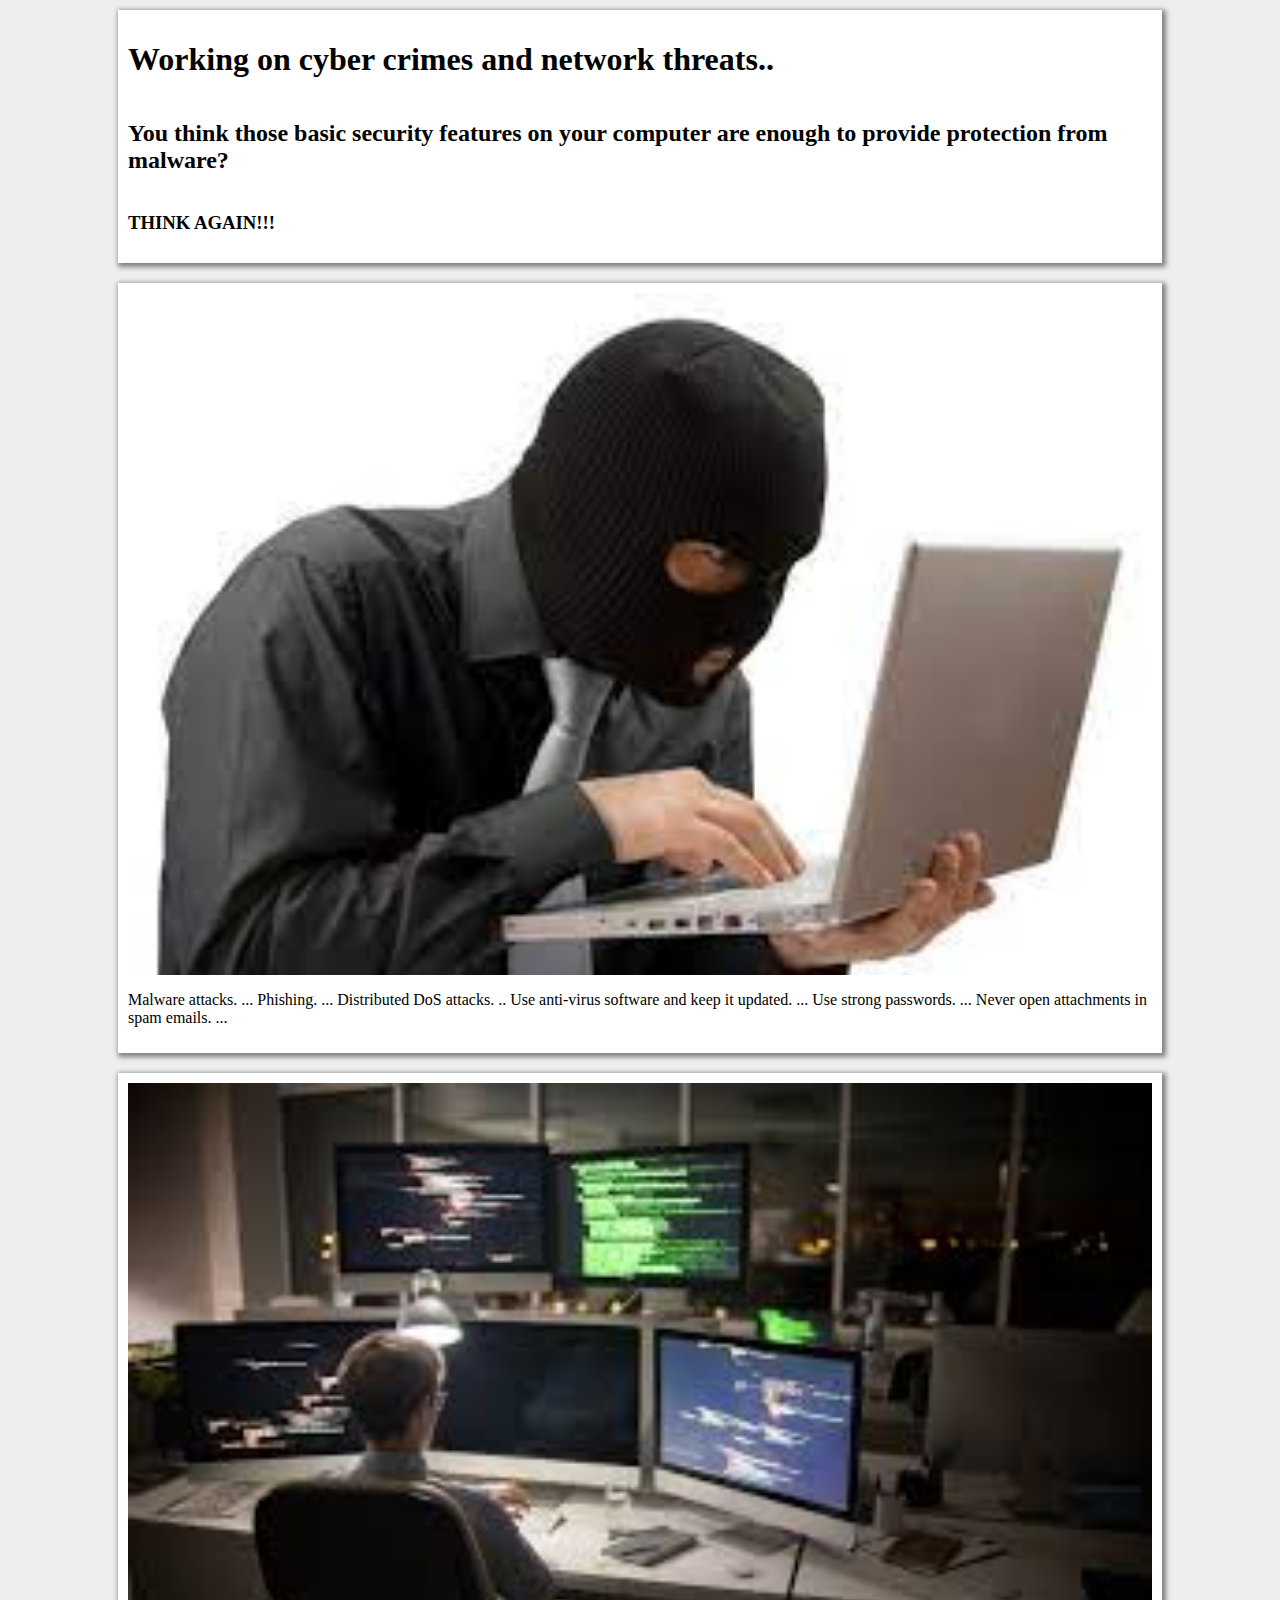
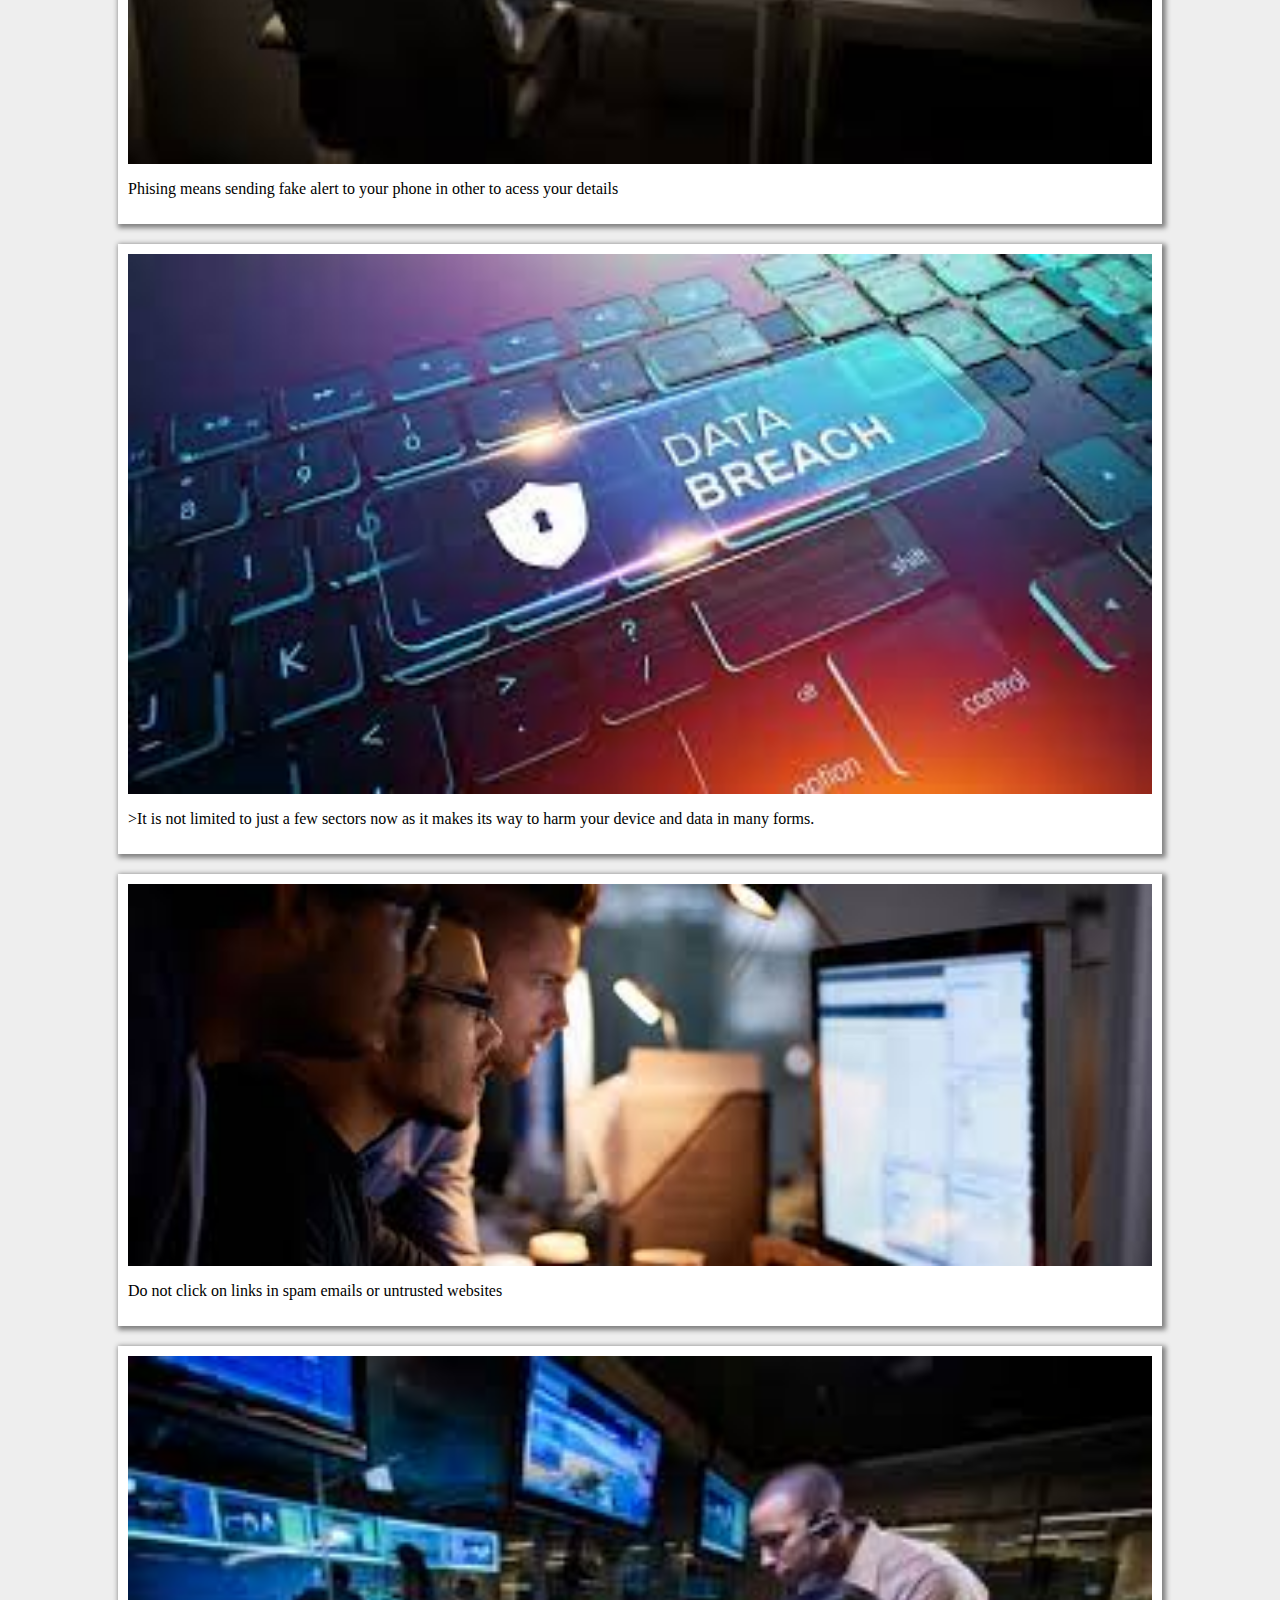
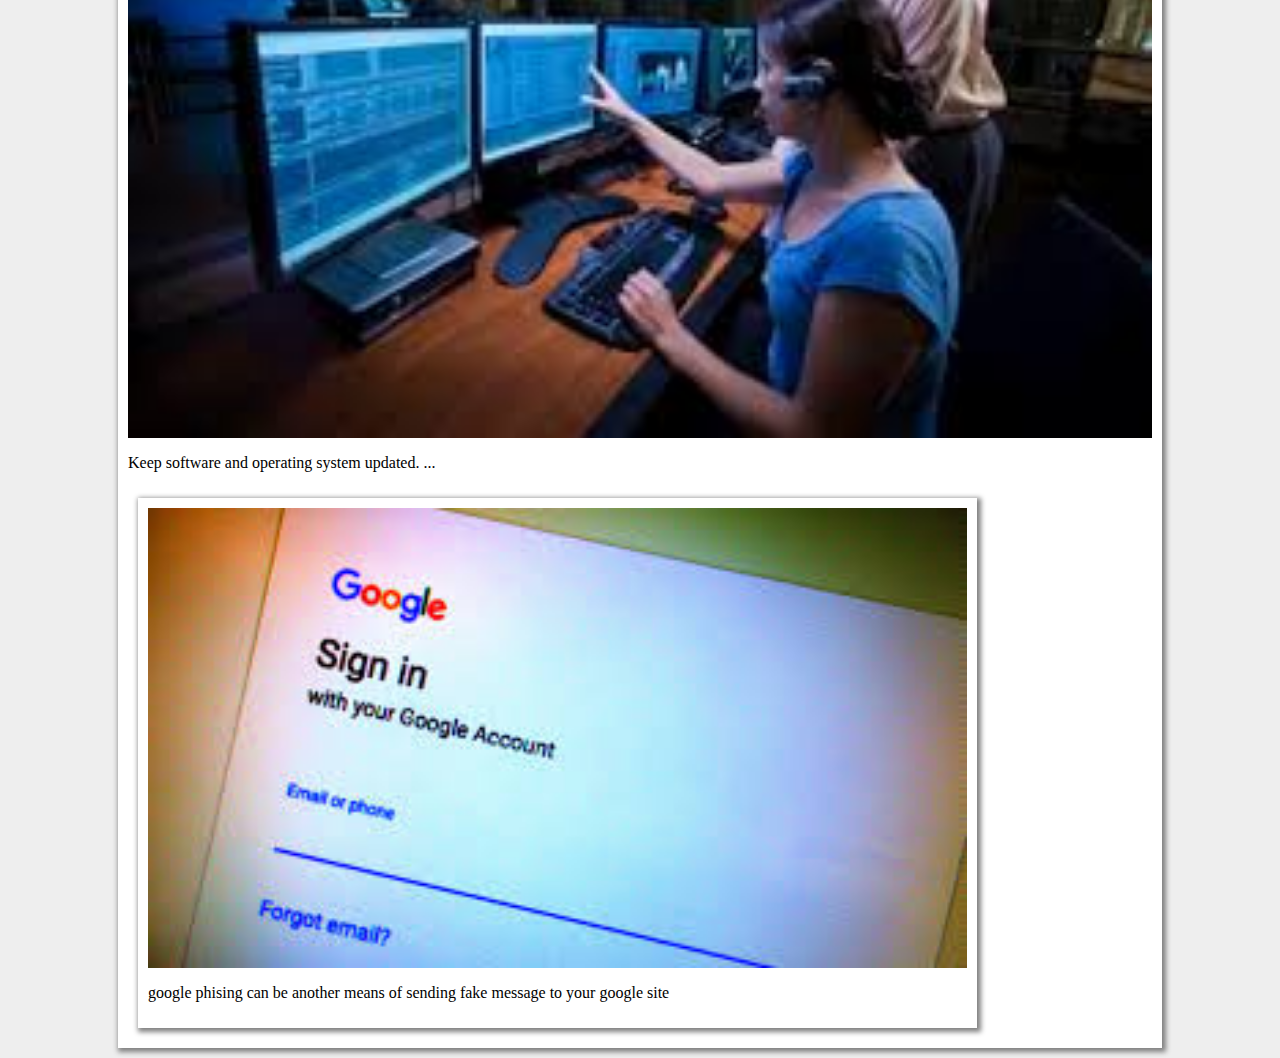
==== about.html @ 470e10da "added some pages" ====
<!DOCTYPE html>
<html lang="en">
<head>
    <link rel="stylesheet" href="style/css/about style.css">
    <meta charset="UTF-8">
    <meta http-equiv="X-UA-Compatible" content="IE=edge">
    <meta name="viewport" content="width=device-width, initial-scale=1.0">
    <title>About ofeg</title>
</head> 
<body>
  <div class="container">
  <div class="img-container">              
    <h1>Working on cyber crimes and network threats..</h1>
    <h2>You think those basic security features on your computer are enough to provide protection from malware?</h2>
    <h3>THINK AGAIN!!!</h3>
  </div>
        <div class="img-container">
          <img src="style/image/man on mask.jfif">
          <p>Malware attacks. ...
            Phishing. ...
            Distributed DoS attacks. ..
            Use anti-virus software and keep it updated. ...
            Use strong passwords. ...
            Never open attachments in spam emails. ...</p>
        </div>
        <div class="img-container">
          <img src="style/image/man on chair.jfif">
          <p>Phising means sending fake alert to your phone in other to acess your details</p>
        </div>
        <div class="img-container">
          <img src="style/image/data breach.jfif">
          <p>>It is not limited to just a few sectors now as it makes its way to harm your device and data in many forms.</p>
        </div>
        <div class="img-container">
          <img src="style/image/mannn.jfif">
          <p>Do not click on links in spam emails or untrusted websites</p>
        </div>
        <div class="img-container">
          <img src="style/image/women.jfif">
          <p>Keep software and operating system updated. ...</p>
          <div class="img-container">
            <img src="style/image/google phisinf.jfif">
            <p>google phising can be another means of sending fake message to your google site</p>
          </div>
        </div>
        </div>
    
        <script src="script.js"></script>
      </body>
    </html>
---- style/css/about style.css ----
@import url('https://fonts.googleapis.com/css2?family=Roboto:wght@400;700&display=swap');

/* * {
  box-sizing: border-box;
} */

/* body {
    background-color:lightblue;
  font-family: 'Roboto', sans-serif;
   display: flex;
  flex-direction: column; */
  /* justify-content: left;
  min-height: 400vh;
  margin: 20px;
  margin-left: 50vh;
  margin-right: 30vh; */
/* } */
/* 
.title {
  margin: 10px 0 0;
  text-align: start;
}
.container {
  align-items: center;
  justify-content: center;
  flex-wrap: wrap;
  max-width: 1000px;
  
}

.container img {
  object-fit: cover;
  margin: 10px;
  height: 300px;
  width: 300px;
  max-width: 100%;
}
.container2{
    object-fit: cover;
  margin: 10px;
  height: 300px;
  width: 300px;
  max-width: 100%;
}
.container3{
    object-fit: cover;
  margin: 10px;
  height: 300px;
  width: 300px;
  max-width: 100%;
}
.container4{
    object-fit: cover;
  margin: 10px;
  height: 300px;
  width: 300px;
  max-width: 100%;
}
.container1{
  margin: 10px;
  height: 300px;
  width: 300px;
  max-width: 100;
}  */


body{
  margin: 0;
}

.container {
  display: flex;
  flex-direction: column;
  justify-content: center;
  align-items: center;
  background-color: #eee;
}

.img-container{
  width: 80%;
  display: flex;
  flex-direction: column;
  /* align-items: center; */
  background-color: #fff;
  margin: 10px;
  padding: 10px;
  box-shadow: 2px 2px 5px 2px gray;
}
.footer{
  background-image: url(../image/emai.jfif);
  color: aqua;
  background-color: brown;
}
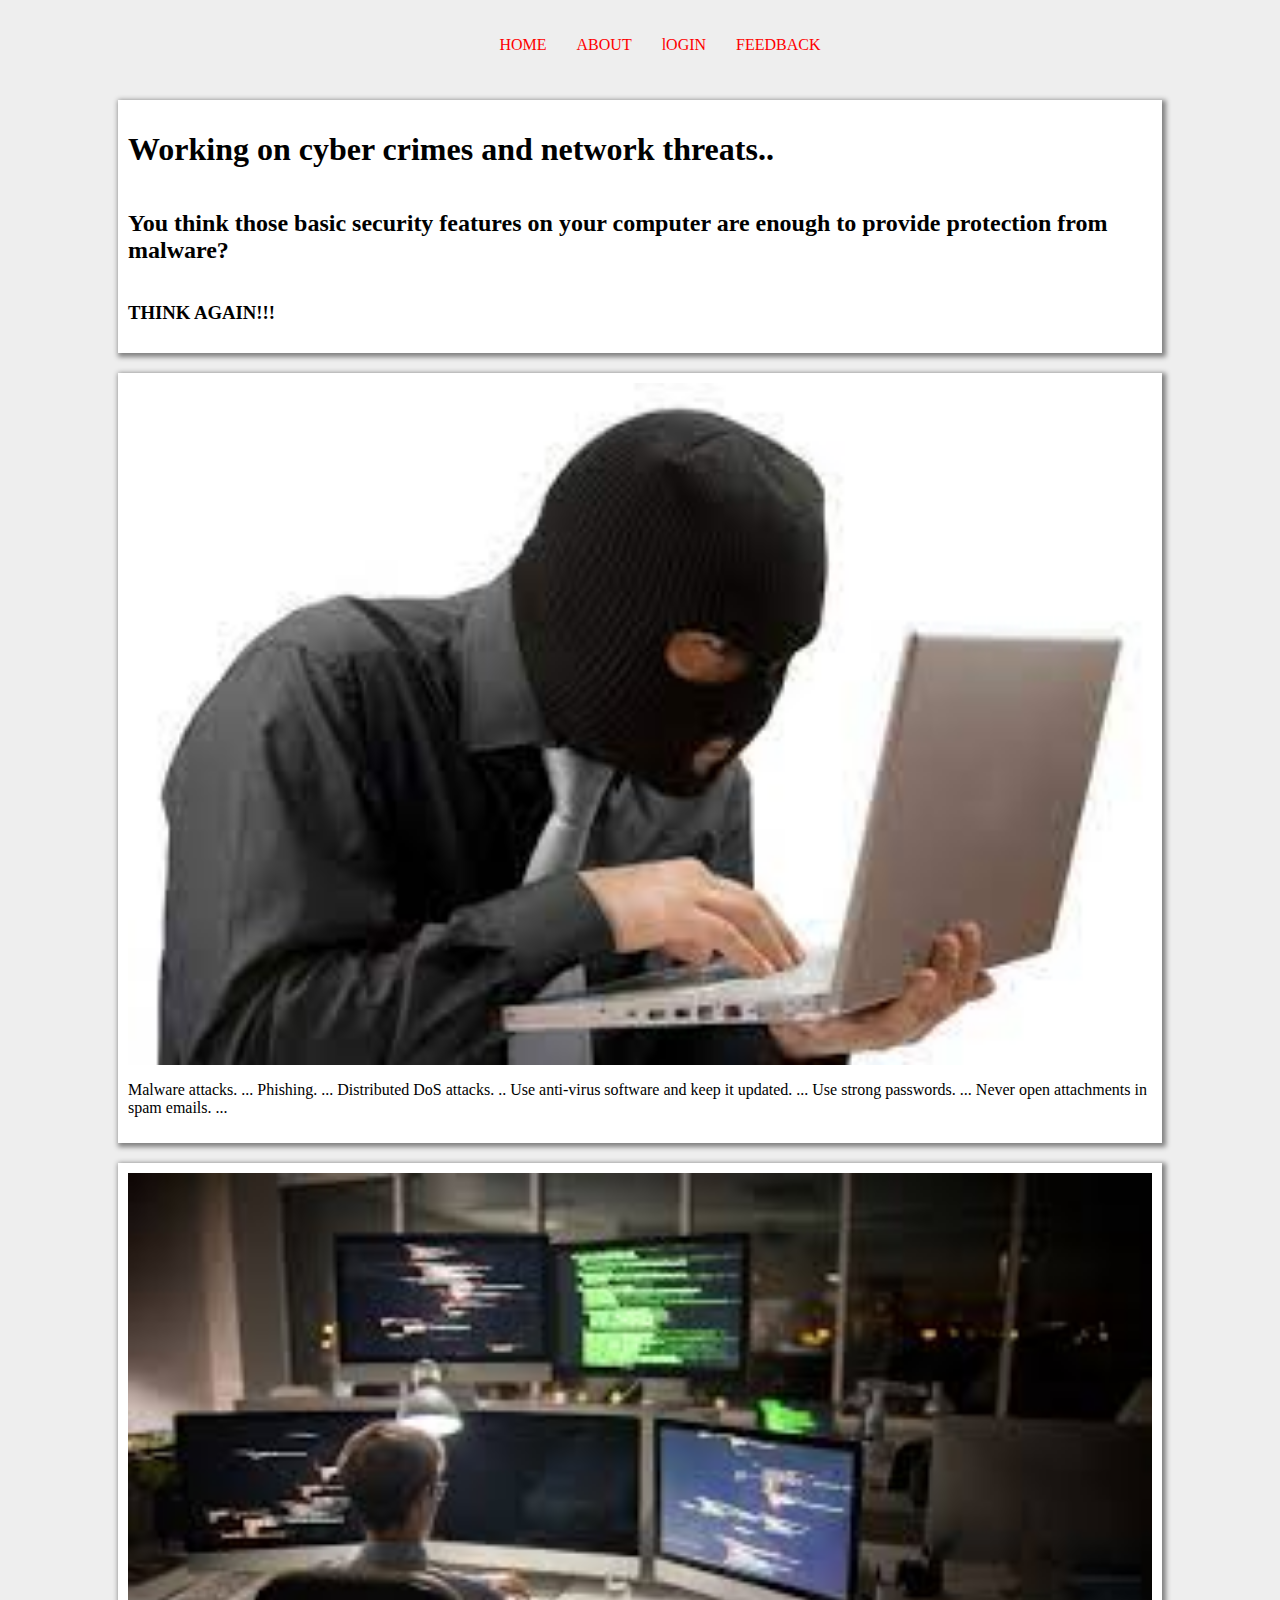
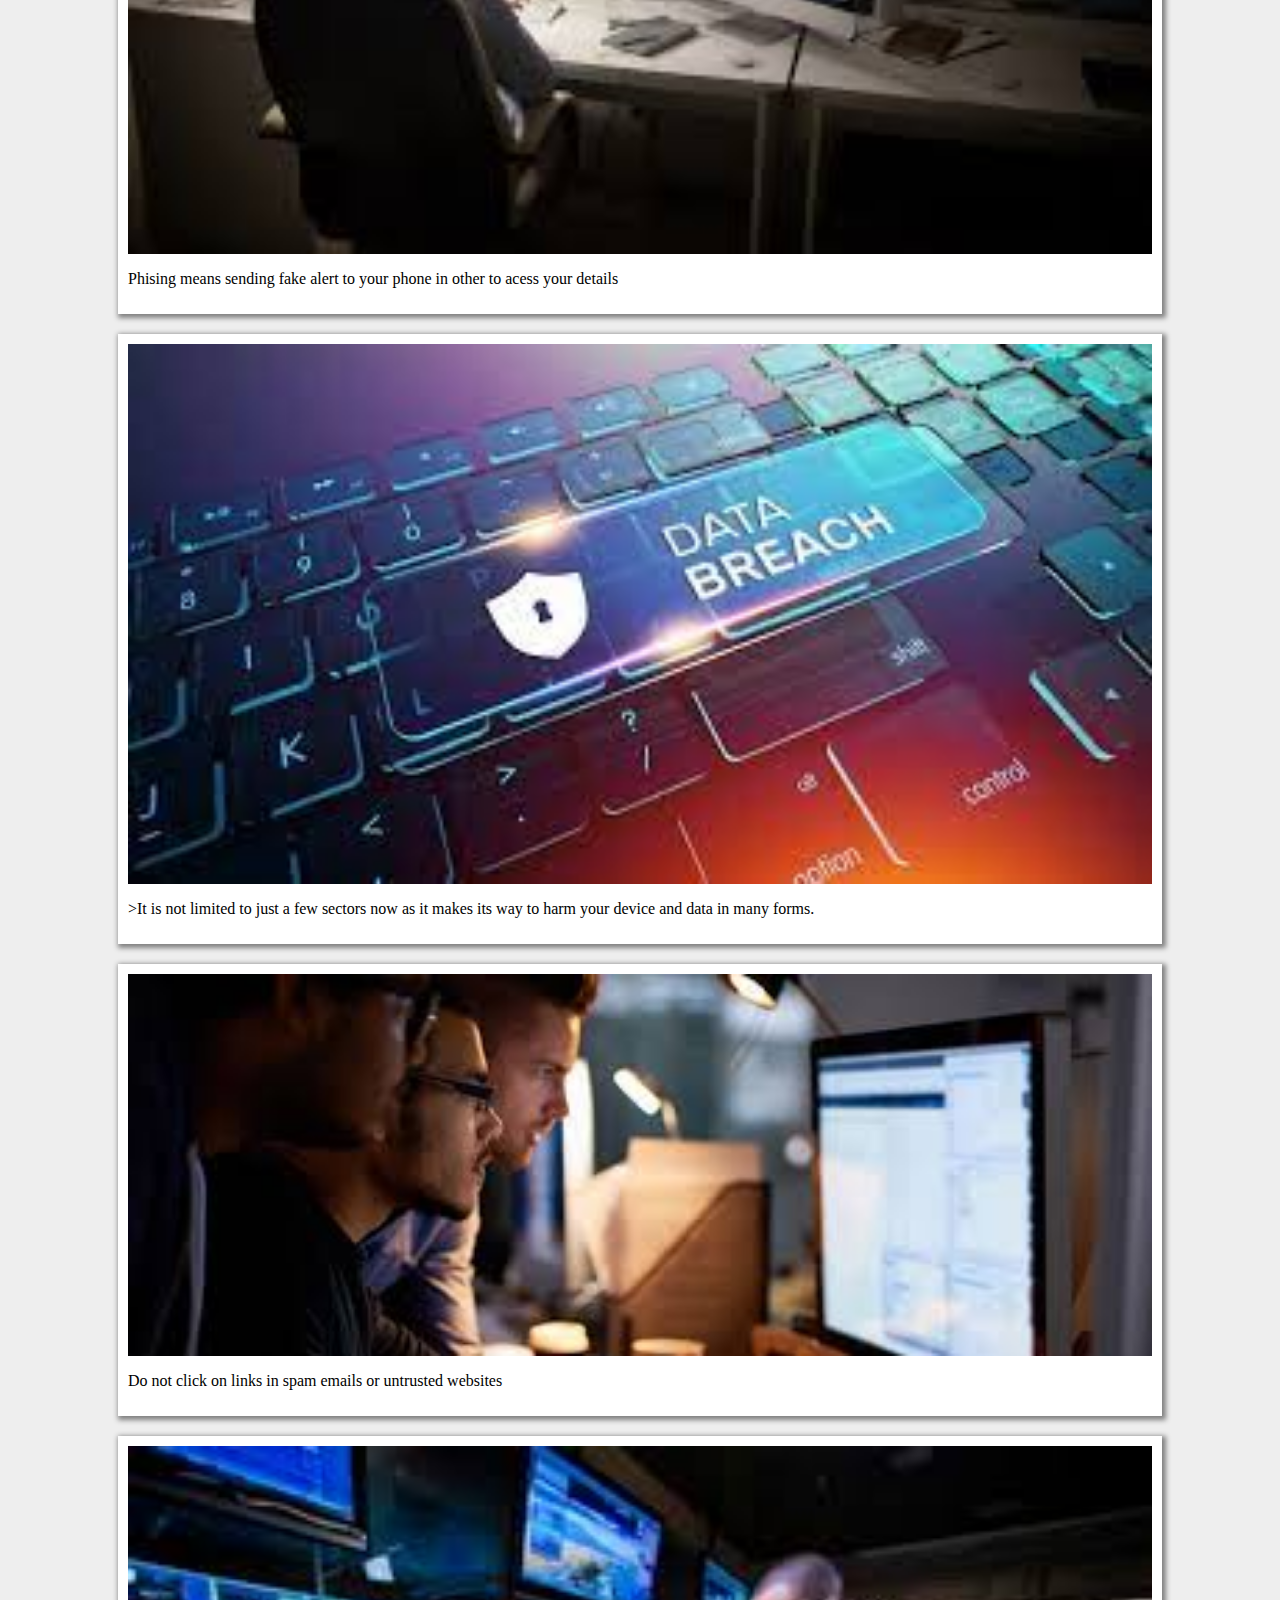
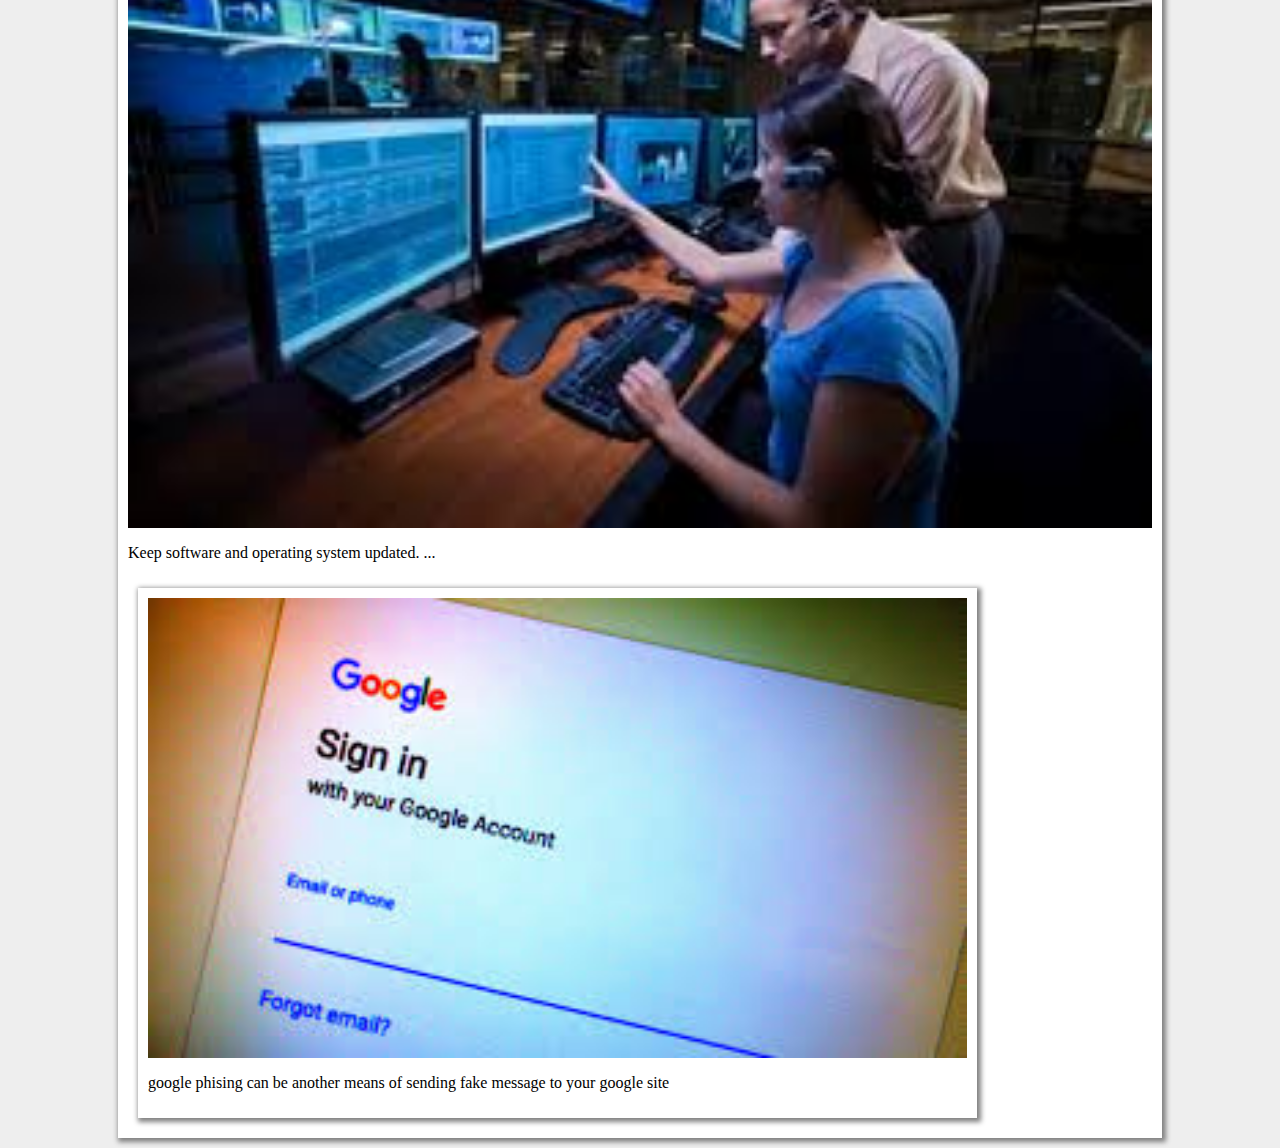
==== commit 62c76c25: "-" ====
--- a/about.html
+++ b/about.html
@@ -8,6 +8,16 @@
     <title>About ofeg</title>
 </head> 
 <body>
+  <nav class="nav">
+      <div class="container">
+        <ul>
+          <li><a href="index.html" class="current">HOME</a></li>
+          <li><a href="about.html">ABOUT</a></li>
+          <li><a href="Login form.html">lOGIN</a></li>
+          <li><a href="feedback.html">FEEDBACK</a></li>
+        </ul>
+      </div>
+  </nav>
   <div class="container">
   <div class="img-container">              
     <h1>Working on cyber crimes and network threats..</h1>
--- a/style/css/about style.css
+++ b/style/css/about style.css
@@ -67,6 +67,35 @@
 body{
   margin: 0;
 }
+.nav {
+  position: sticky;
+  background-color: steelblue;
+  /* background-color: #222; */
+  top: 0;
+  left: 0;
+  right: 0;
+  transition: all 0.3s ease-in-out;
+} 
+.nav ul {
+  display: flex;
+  list-style-type: none;
+  align-items: center;
+  justify-content: center;
+}
+.nav a {
+  color: red;
+  text-decoration: none;
+  padding: 7px 15px;
+  transition: all 0.3s ease-in-out;
+}
+
+.nav .container {
+  display: flex;
+  justify-content: space-between;
+  align-items: center;
+  padding: 20px 0;
+  transition: all 0.3s ease-in-out;
+}
 
 .container {
   display: flex;
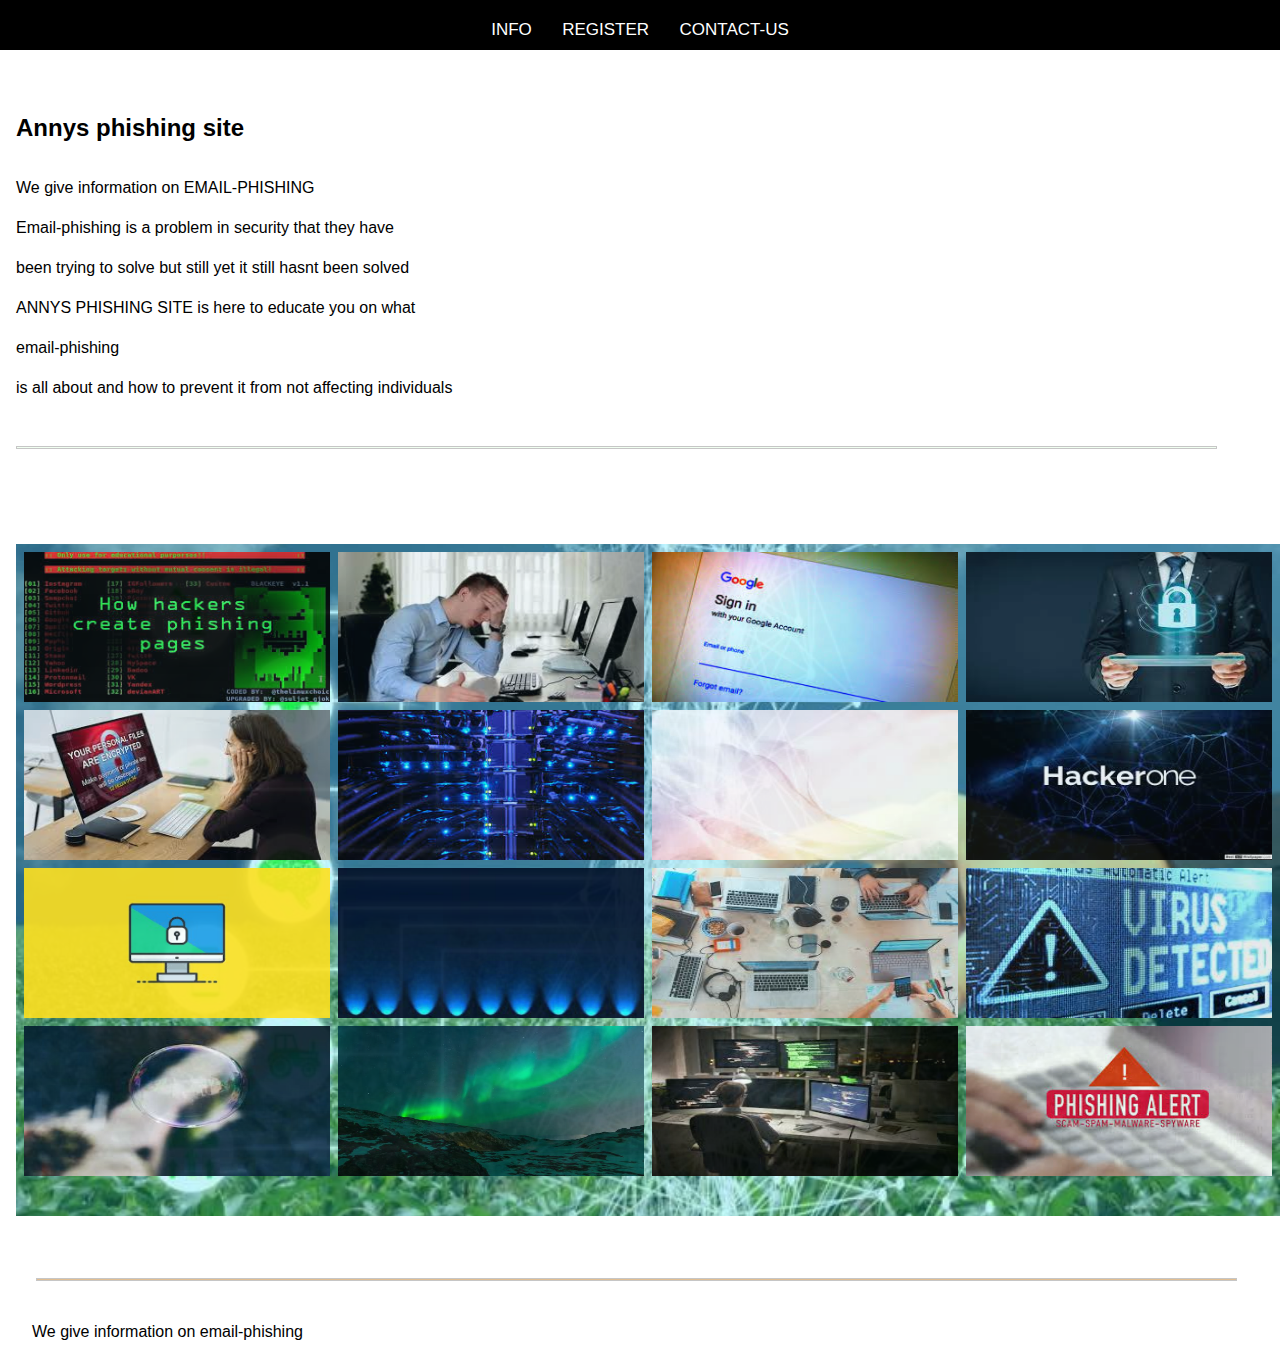
==== commit f4649549: "-" ====
--- a/about.html
+++ b/about.html
@@ -1,61 +1,361 @@
 <!DOCTYPE html>
-<html lang="en">
+<html>
 <head>
-    <link rel="stylesheet" href="style/css/about style.css">
-    <meta charset="UTF-8">
-    <meta http-equiv="X-UA-Compatible" content="IE=edge">
-    <meta name="viewport" content="width=device-width, initial-scale=1.0">
-    <title>About ofeg</title>
-</head> 
+<meta name="viewport" content="width=device-width, initial-scale=1">
+<link rel="stylesheet" href="https://cdnjs.cloudflare.com/ajax/libs/font-awesome/4.7.0/css/font-awesome.min.css">
+<style>
+
+body {
+
+  margin: 0;
+  font-family: Arial, Helvetica, sans-serif;
+ 
+}
+
+
+
+
+.ccc {
+
+margin: 0;
+font-family: Arial, Helvetica, sans-serif;
+background-image: url(style/image/1---digital-technologies-in-the-agricultural-sector.jpg);background-repeat: no-repeat; background-position: center; background-size: cover;
+
+}
+
+
+
+
+* {
+  box-sizing: border-box;
+}
+
+
+img {
+
+height:150px;
+
+  border: none;
+ 
+  text-align: center;
+  opacity: 0.9;
+  transition: 0.3s;
+
+
+}
+
+img:hover {
+  opacity: 1;
+  /* Start the shake animation and make the animation last for 0.5 seconds */
+
+
+  /* When the animation is finished, start again */
+  animation-iteration-count: infinite;
+-webkit-transform: scaleX(-1);
+  transform: scaleX(-1);
+
+}
+
+@keyframes shake {
+  0% { transform: translate(1px, 1px) rotate(0deg); }
+  10% { transform: translate(-1px, -2px) rotate(-1deg); }
+  20% { transform: translate(-3px, 0px) rotate(1deg); }
+  30% { transform: translate(3px, 2px) rotate(0deg); }
+  40% { transform: translate(1px, -1px) rotate(1deg); }
+  50% { transform: translate(-1px, 2px) rotate(-1deg); }
+  60% { transform: translate(-3px, 1px) rotate(0deg); }
+  70% { transform: translate(3px, 1px) rotate(-1deg); }
+  80% { transform: translate(-1px, -1px) rotate(1deg); }
+  90% { transform: translate(1px, 2px) rotate(0deg); }
+  100% { transform: translate(1px, -2px) rotate(-1deg); }
+}
+
+body {
+  margin: 0;
+  font-family: Arial, Helvetica, sans-serif;
+}
+
+.header {
+  text-align: center;
+  padding: 32px;
+}
+
+.row {
+  display: -ms-flexbox; /* IE 10 */
+  display: flex;
+  -ms-flex-wrap: wrap; /* IE 10 */
+  flex-wrap: wrap;
+  padding: 0 4px;
+}
+
+/* Create two equal columns that sits next to each other */
+.column {
+  -ms-flex: 50%; /* IE 10 */
+  flex: 50%;
+  padding: 0 4px;
+}
+
+.column img {
+  margin-top: 8px;
+  vertical-align: middle;
+}
+
+/* Style the buttons */
+.btn {
+  border: none;
+  outline: none;
+  padding: 10px 16px;
+  background-color: #f1f1f1;
+  cursor: pointer;
+  font-size: 18px;
+}
+
+.btn:hover {
+  background-color: #ddd;
+}
+
+.btn.active {
+  background-color: #666;
+  color: white;
+}
+
+
+
+
+
+
+
+
+
+
+
+
+
+
+
+
+.topnav {
+  height: 50px;
+  font-size: bolder;
+  padding-top: 20px;
+  overflow: hidden;
+  text-align: center;
+  background-color: black;
+}
+
+.topnav a {
+   /* display: block; 
+  color: #f2f2f2;
+  text-align: center;
+  padding: 14px 16px;
+  text-decoration: none;
+  font-size: 17px;
+} */
+  color: white;
+  text-decoration: none;
+  font-size: 17px;
+  text-transform: uppercase;
+  padding: 7px 13px;
+  border-radius: 3px;
+  text-transform: uppercase;
+}
+
+.topnav a:hover {
+
+  background-color: black;
+  color: white;
+  
+}
+
+.topnav a.active {
+  background-color: steelblue;
+  color: black;
+  text-align: center;
+}
+
+/* .topnav .icon {
+    margin: 10px;
+    background-image: url(style/image/attack.jfif);
+  
+}
+
+
+
+.topnav.icon.topnav.responsive{
+  background-image: url(style/image/attack.jfif);
+
+}
+
+.topnav.icon.active {
+    margin: 10px; */
+   
+
+
+
+/* @media screen and (max-width: 600px) {
+  .topnav a:not(:first-child) {display: none;}
+  .topnav a.icon {
+    float: right;
+    display: block;
+  }
+} */
+
+/* @media screen and (max-width: 600px) {
+  .topnav.responsive {position: relative;}
+  .topnav.responsive .icon {
+    position: absolute;
+    right: 0;
+    top: 0;
+  }
+  .topnav.responsive a {
+    float: none;
+    display: block;
+    text-align: left;
+  } */
+ .topcont{
+   flex-wrap: wrap;  
+    line-height: 40px;
+    padding-top: 20px;
+ }
+</style>
+</head>
 <body>
-  <nav class="nav">
-      <div class="container">
-        <ul>
-          <li><a href="index.html" class="current">HOME</a></li>
-          <li><a href="about.html">ABOUT</a></li>
-          <li><a href="Login form.html">lOGIN</a></li>
-          <li><a href="feedback.html">FEEDBACK</a></li>
-        </ul>
-      </div>
-  </nav>
-  <div class="container">
-  <div class="img-container">              
-    <h1>Working on cyber crimes and network threats..</h1>
-    <h2>You think those basic security features on your computer are enough to provide protection from malware?</h2>
-    <h3>THINK AGAIN!!!</h3>
+
+<div  class="topnav" id="myTopnav">
+ <a href="info.html">INFO</a>
+  <a href="Login form.html">REGISTER</a>
+  <a href="contact-us.html">CONTACT-US</a>
+
+  <!-- <a href="javascript:void(0);" class="icon" onclick="myFunction()">
+    <i class="fa fa-bars"></i>
+  </a> -->
+</div>
+
+
+<br>
+
+
+<div style="padding-left:16px" class = "topcont" style="width: 90%; margin-top: 50px;">
+  <h2>Annys phishing site</h2>
+  <p>We give information on EMAIL-PHISHING<br>
+    Email-phishing is a problem in security that they have <br>been trying to solve but still yet it still hasnt been solved<br>
+     ANNYS PHISHING SITE is here to educate you on what<br> email-phishing <br>is all about and how to prevent it from not affecting individuals</p> 
+
+
+
+<img style="background-color:honeydew;width:95%;height:3px;margin-left: 20p;">
+
+
+
+
+
+
+<br><br><br>
+  
+
+<div class="ccc">
+  <!-- Photo Grid -->
+  <div class="row"> 
+    <div class="column">
+      <img src="style/image/hacker=phi.jfif" style="width:100%">
+      <img src="style/image/encryption.jfif" style="width:100%">
+      <img src="style/image/yellow.png" style="width:100%">
+      <img src="style/image/water trams.jfif" style="width:100%">
+
+    </div>
+    <div class="column">
+      <img src="style/image/fine-man.jfif" style="width:100%">
+      <img src="style/image/blue land.jfif" style="width:100%">
+      <img src="style/image/flame.jfif" style="width:100%">
+      <img src="style/image/aman.jpg" style="width:100%">
+
+    </div>  
+    <div class="column">
+      <img src="style/image/google phisinf.jfif" style="width:100%">
+      <img src="style/image/ilovre.jfif" style="width:100%">
+      <img src="style/image/laptops.jfif" style="width:100%">
+      <img src="style/image/man on chair.jfif" style="width:100%">
+    
+    </div>
+    <div class="column">
+      <img src="style/image/mello.jfif" style="width:100%">
+      <img src="style/image/hackerone.jfif" style="width:100%">
+      <img src="style/image/dectection.jfif" style="width:100%">
+      <img src="style/image/phising alert.jfif" style="width:100%">
+      <br><br>
+      
+     
+    </div>
   </div>
-        <div class="img-container">
-          <img src="style/image/man on mask.jfif">
-          <p>Malware attacks. ...
-            Phishing. ...
-            Distributed DoS attacks. ..
-            Use anti-virus software and keep it updated. ...
-            Use strong passwords. ...
-            Never open attachments in spam emails. ...</p>
-        </div>
-        <div class="img-container">
-          <img src="style/image/man on chair.jfif">
-          <p>Phising means sending fake alert to your phone in other to acess your details</p>
-        </div>
-        <div class="img-container">
-          <img src="style/image/data breach.jfif">
-          <p>>It is not limited to just a few sectors now as it makes its way to harm your device and data in many forms.</p>
-        </div>
-        <div class="img-container">
-          <img src="style/image/mannn.jfif">
-          <p>Do not click on links in spam emails or untrusted websites</p>
-        </div>
-        <div class="img-container">
-          <img src="style/image/women.jfif">
-          <p>Keep software and operating system updated. ...</p>
-          <div class="img-container">
-            <img src="style/image/google phisinf.jfif">
-            <p>google phising can be another means of sending fake message to your google site</p>
-          </div>
-        </div>
-        </div>
+ 
     
-        <script src="script.js"></script>
-      </body>
-    </html>
-    +
+ 
+</div>
+
+   <br>
+<img style="background-color:burlywood;width:95%;height:3px;margin-left: 20px;">
+<div style="padding-left:16px">
+  <p>We give information on email-phishing</p>
+
+  <script>
+  // Get the elements with class="column"
+  var elements = document.getElementsByClassName("column");
+  
+  // Declare a loop variable
+  var i;
+  
+  // Full-width images
+  function one() {
+      for (i = 0; i < elements.length; i++) {
+      elements[i].style.msFlex = "100%";  // IE10
+      elements[i].style.flex = "100%";
+    }
+  }
+  
+  // Two images side by side
+  function two() {
+    for (i = 0; i < elements.length; i++) {
+      elements[i].style.msFlex = "50%";  // IE10
+      elements[i].style.flex = "50%";
+    }
+  }
+  
+  // Four images side by side
+  function four() {
+    for (i = 0; i < elements.length; i++) {
+      elements[i].style.msFlex = "25%";  // IE10
+      elements[i].style.flex = "25%";
+    }
+  } four();
+ 
+  
+  
+  // Add active class to the current button (highlight it)
+  var header = document.getElementById("myHeader");
+  var btns = header.getElementsByClassName("btn");
+  for (var i = 0; i < btns.length; i++) {
+    btns[i].addEventListener("click", function() {
+      var current = document.getElementsByClassName("active");
+      current[0].className = current[0].className.replace(" active", "");
+      this.className += " active";
+    });
+  }
+  </script>
+  
+
+
+
+<script>
+function myFunction() {
+  var x = document.getElementById("myTopnav");
+  if (x.className === "topnav") {
+    x.className += " responsive";
+  } else {
+    x.className = "topnav";
+  }
+}
+</script>
+
+</body>
+</html>
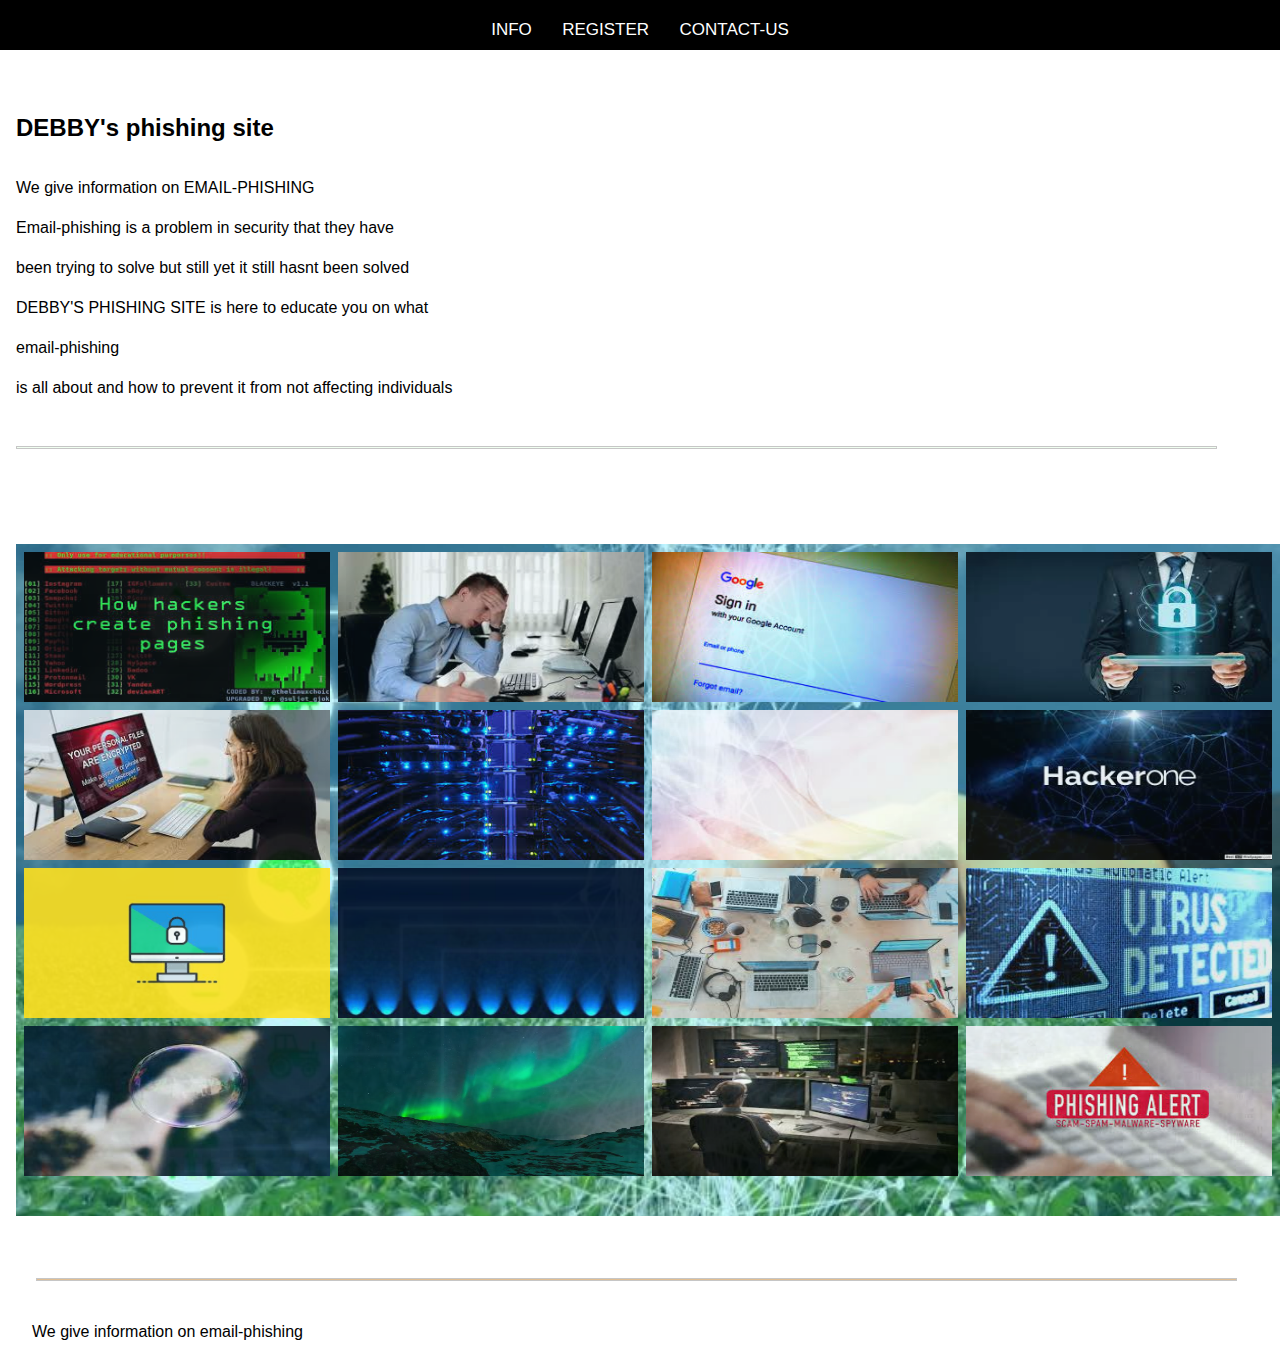
==== commit 6d4ba6ce: "-" ====
--- a/about.html
+++ b/about.html
@@ -144,13 +144,6 @@
 }
 
 .topnav a {
-   /* display: block; 
-  color: #f2f2f2;
-  text-align: center;
-  padding: 14px 16px;
-  text-decoration: none;
-  font-size: 17px;
-} */
   color: white;
   text-decoration: none;
   font-size: 17px;
@@ -172,46 +165,6 @@
   color: black;
   text-align: center;
 }
-
-/* .topnav .icon {
-    margin: 10px;
-    background-image: url(style/image/attack.jfif);
-  
-}
-
-
-
-.topnav.icon.topnav.responsive{
-  background-image: url(style/image/attack.jfif);
-
-}
-
-.topnav.icon.active {
-    margin: 10px; */
-   
-
-
-
-/* @media screen and (max-width: 600px) {
-  .topnav a:not(:first-child) {display: none;}
-  .topnav a.icon {
-    float: right;
-    display: block;
-  }
-} */
-
-/* @media screen and (max-width: 600px) {
-  .topnav.responsive {position: relative;}
-  .topnav.responsive .icon {
-    position: absolute;
-    right: 0;
-    top: 0;
-  }
-  .topnav.responsive a {
-    float: none;
-    display: block;
-    text-align: left;
-  } */
  .topcont{
    flex-wrap: wrap;  
     line-height: 40px;
@@ -225,10 +178,6 @@
  <a href="info.html">INFO</a>
   <a href="Login form.html">REGISTER</a>
   <a href="contact-us.html">CONTACT-US</a>
-
-  <!-- <a href="javascript:void(0);" class="icon" onclick="myFunction()">
-    <i class="fa fa-bars"></i>
-  </a> -->
 </div>
 
 
@@ -236,10 +185,10 @@
 
 
 <div style="padding-left:16px" class = "topcont" style="width: 90%; margin-top: 50px;">
-  <h2>Annys phishing site</h2>
+  <h2>DEBBY's phishing site</h2>
   <p>We give information on EMAIL-PHISHING<br>
     Email-phishing is a problem in security that they have <br>been trying to solve but still yet it still hasnt been solved<br>
-     ANNYS PHISHING SITE is here to educate you on what<br> email-phishing <br>is all about and how to prevent it from not affecting individuals</p> 
+     DEBBY'S PHISHING SITE is here to educate you on what<br> email-phishing <br>is all about and how to prevent it from not affecting individuals</p> 
 
 
 
